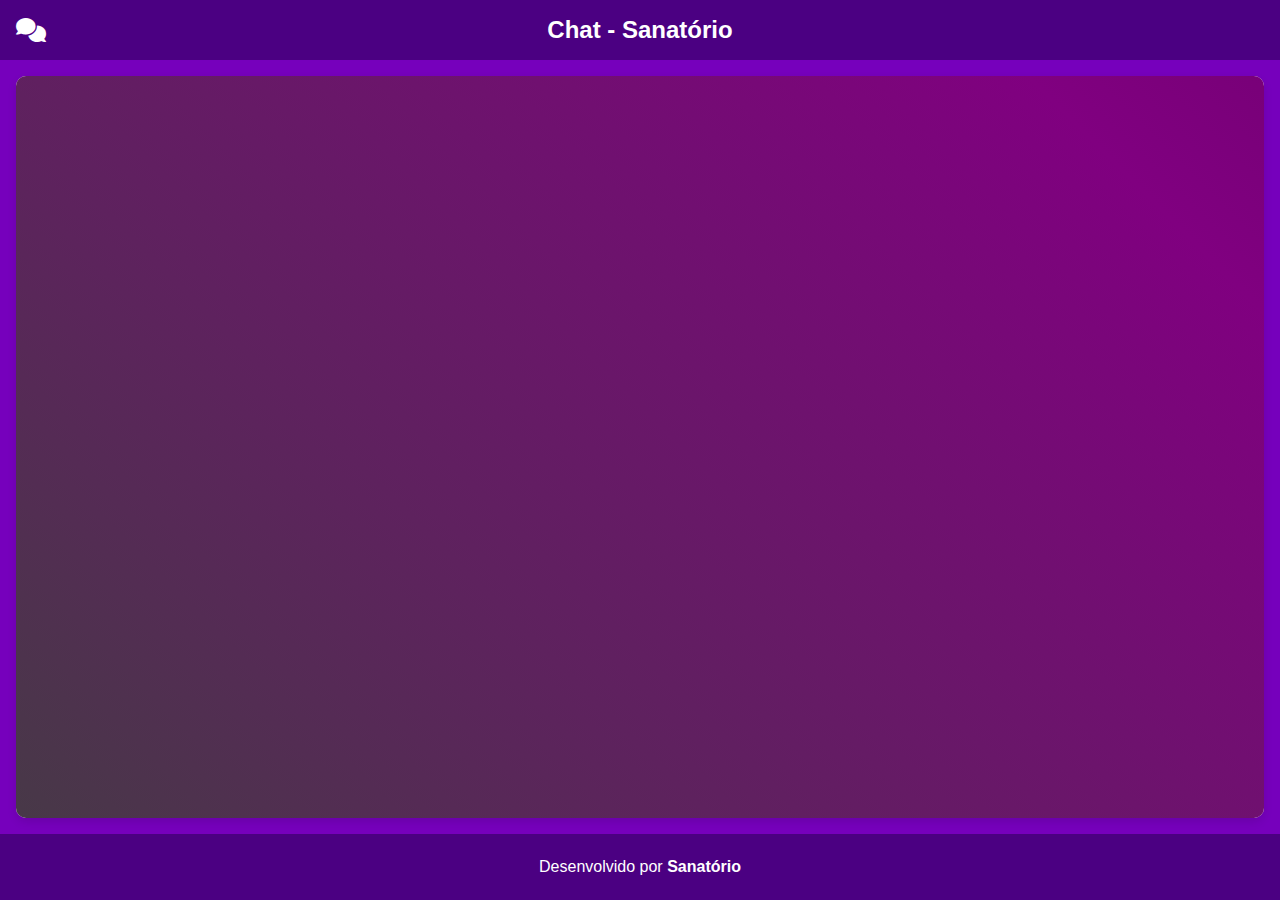
==== chat.html @ c7ff50ed "Add files via upload" ====
<html lang="pt-BR"><head>
    <meta charset="UTF-8">
    <meta name="viewport" content="width=device-width, initial-scale=1.0">
    <title>Chat - Sanatório</title>
    <link rel="icon" href="favicon.ico" type="image/x-icon">
    <link rel="stylesheet" href="https://cdnjs.cloudflare.com/ajax/libs/font-awesome/6.0.0-beta3/css/all.min.css">
    <style>
        body {
            font-family: Arial, sans-serif;
            margin: 0;
            padding: 0;
            background-color: #7600bc;
            display: flex;
            flex-direction: column;
            height: 100vh;
            overflow: hidden;
        }
        header {
            background-color: #4b0082; /* Cinza roxo */
            color: #fff;
            padding: 1rem 0;
            text-align: center;
            position: relative;
        }
        header h1 {
            margin: 0;
            font-size: 1.5rem;
        }
        header .logo {
            position: absolute;
            left: 1rem;
            top: 50%;
            transform: translateY(-50%);
            font-size: 1.5rem;
        }
        .chat-container {
            flex: 1;
            display: flex;
            flex-direction: column;
            justify-content: space-between;
            background-color: #fff;
            margin: 1rem;
            border-radius: 10px;
            box-shadow: 0 4px 10px rgba(0,0,0,0.1);
            overflow: hidden;
            position: relative;
        }
        .chat-messages {
            flex: 1;
            overflow-y: auto;
            position: relative;
            z-index: 1;
        }
        iframe {
            width: 100%;
            height: 100%;
            border: none;
        }
        .animated-background {
            position: absolute;
            top: 0;
            left: 0;
            width: 100%;
            height: 100%;
            background: linear-gradient(45deg, green, purple, black);
            background-size: 400% 400%;
            animation: gradientAnimation 10s ease infinite;
            z-index: 0;
        }
        @keyframes gradientAnimation {
            0% {
                background-position: 0% 50%;
            }
            50% {
                background-position: 100% 50%;
            }
            100% {
                background-position: 0% 50%;
            }
        }
        .chat-footer {
            background-color: #4b0082;
            color: #fff;
            text-align: center;
            padding: 0.5rem 0;
        }
        .chat-footer a {
            color: #fff;
            text-decoration: none;
            font-weight: bold;
        }
        .chat-footer a:hover {
            text-decoration: underline;
        }
        @media (max-width: 768px) {
            header h1 {
                font-size: 1.2rem;
            }
            header .logo {
                font-size: 1.2rem;
            }
            .chat-container {
                margin: 0.5rem;
                border-radius: 5px;
                box-shadow: 0 2px 5px rgba(0,0,0,0.1);
            }
        }
        @media (max-width: 480px) {
            header h1 {
                font-size: 1rem;
            }
            header .logo {
                font-size: 1rem;
            }
            .chat-container {
                margin: 0.25rem;
                border-radius: 3px;
                box-shadow: 0 1px 3px rgba(0,0,0,0.1);
            }
        }
    </style>
<style>.vue-notification-group{display:block;position:fixed;z-index:5000}.vue-notification-wrapper{display:block;overflow:hidden;width:100%;margin:0;padding:0}.notification-title{font-weight:600}.vue-notification-template{display:block;box-sizing:border-box;background:white;text-align:left}.vue-notification{display:block;box-sizing:border-box;text-align:left;font-size:12px;padding:10px;margin:0 5px 5px;color:#fff;background:#44A4FC;border-left:5px solid #187FE7}.vue-notification.warn{background:#ffb648;border-left-color:#f48a06}.vue-notification.error{background:#E54D42;border-left-color:#b82e24}.vue-notification.success{background:#68CD86;border-left-color:#42a85f}.vn-fade-enter-active,.vn-fade-leave-active,.vn-fade-move{transition:all .5s}.vn-fade-enter-from,.vn-fade-leave-to{opacity:0}</style><style>.vue-notification-group{display:block;position:fixed;z-index:5000}.vue-notification-wrapper{display:block;overflow:hidden;width:100%;margin:0;padding:0}.notification-title{font-weight:600}.vue-notification-template{display:block;box-sizing:border-box;background:white;text-align:left}.vue-notification{display:block;box-sizing:border-box;text-align:left;font-size:12px;padding:10px;margin:0 5px 5px;color:#fff;background:#44A4FC;border-left:5px solid #187FE7}.vue-notification.warn{background:#ffb648;border-left-color:#f48a06}.vue-notification.error{background:#E54D42;border-left-color:#b82e24}.vue-notification.success{background:#68CD86;border-left-color:#42a85f}.vn-fade-enter-active,.vn-fade-leave-active,.vn-fade-move{transition:all .5s}.vn-fade-enter-from,.vn-fade-leave-to{opacity:0}</style></head>
<body>
    <header>
        <i class="fas fa-comments logo"></i>
        <h1>Chat - Sanatório</h1>
    </header>
    <div class="chat-container">
        <div class="animated-background"></div>
        <div class="chat-messages" id="chat-messages">
            <iframe src="https://www3.cbox.ws/box/?boxid=3540958&boxtag=JqrQFa" width="100%" height="450" allowtransparency="yes" allow="autoplay" frameborder="0" marginheight="0" marginwidth="0" scrolling="auto"></iframe>	
        </div>
    </div>
    <footer class="chat-footer">
        <p>Desenvolvido por <a href="#">Sanatório</a></p>
    </footer>


<div id="pz2n7rwgky"></div></body></html>
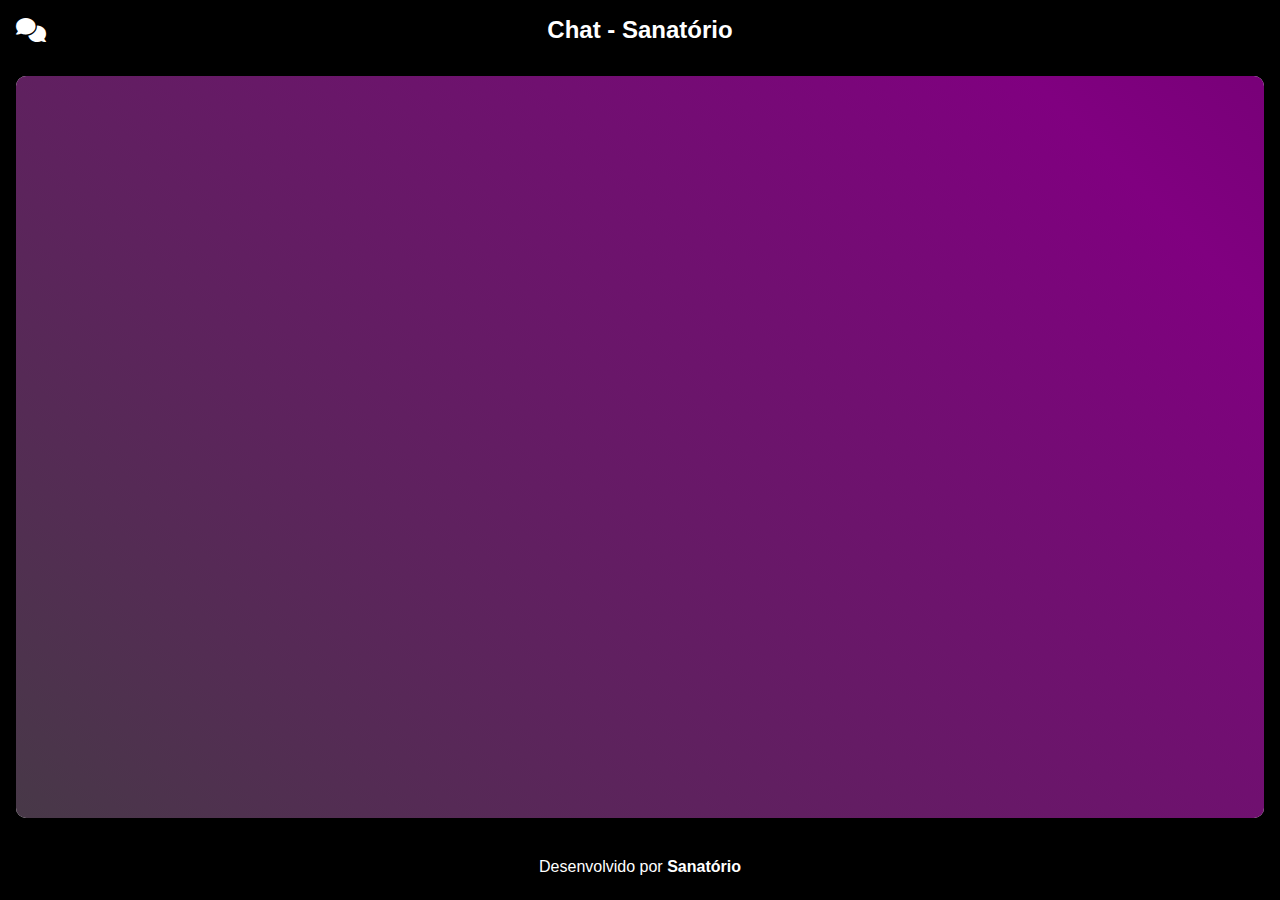
==== commit e8f6f51b: "Add files via upload" ====
--- a/chat.html
+++ b/chat.html
@@ -9,14 +9,14 @@
             font-family: Arial, sans-serif;
             margin: 0;
             padding: 0;
-            background-color: #7600bc;
+            background-color: #000;
             display: flex;
             flex-direction: column;
             height: 100vh;
             overflow: hidden;
         }
         header {
-            background-color: #4b0082; /* Cinza roxo */
+            background-color: #000; /* Cinza roxo */
             color: #fff;
             padding: 1rem 0;
             text-align: center;
@@ -79,7 +79,7 @@
             }
         }
         .chat-footer {
-            background-color: #4b0082;
+            background-color: #000;
             color: #fff;
             text-align: center;
             padding: 0.5rem 0;
